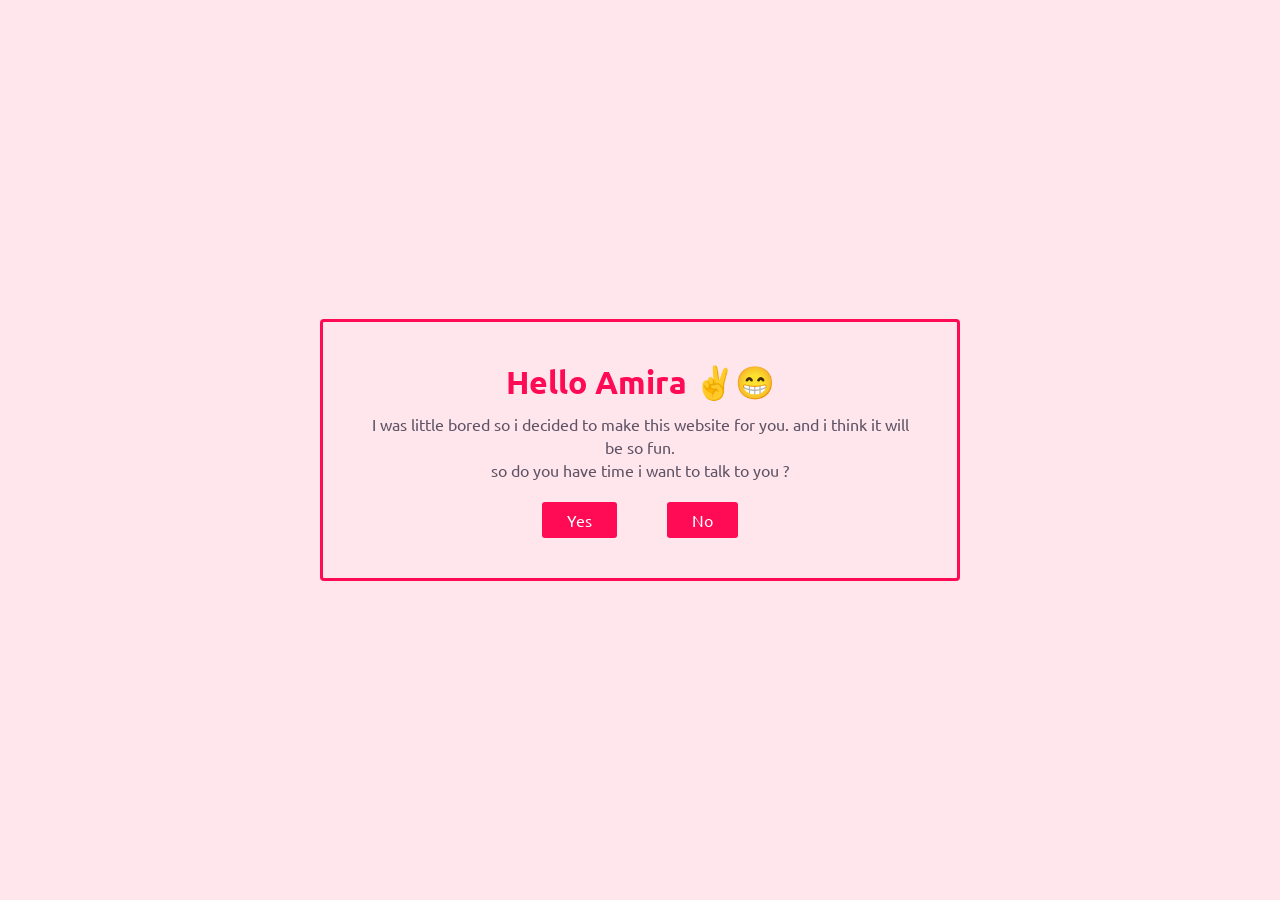
==== index.html @ 5960e157 "Add files via upload" ====
<!DOCTYPE html>
<html lang="en">

<head>
    <meta charset="UTF-8">
    <meta name="viewport" content="width=device-width, initial-scale=1.0">
    <link rel="stylesheet" href="styles.css">
    <title>Gift for you 🎉</title>
</head>

<body>
    <div class="wrapper">
        <div class="container">
            <div class="big-text">
                Hello Amira ✌️😁
            </div>
            <div class="small-text">
                I was little bored so i decided to make this website for you. and i think it will be so fun.<br>
                so do you have time i want to talk to you ?
            </div>
            <div class="buttons">
                <a href="pages/second-page.html">
                    <div class="button" id="ok">Yes</div>
                </a>
                <a href="pages/sorry.html">
                    <div class="button" id="no">No</div>
                </a>
            </div>
        </div>
    </div>
</body>

</html>
---- styles.css ----
@import url('https://fonts.googleapis.com/css2?family=Ubuntu:ital,wght@0,300;0,400;0,500;0,700;1,300;1,400;1,500;1,700&display=swap');

:root {
    --bg-color: #ffe5ec;
    --main-color: #ff0a54;
    --sec-color: #5e5364;
    --dark-pink: #c9184a;
}

* {
    box-sizing: border-box;
    user-select: none;
}

body {
    margin: 0;
    padding: 0;
    background-color: var(--bg-color) !important;
    font-family: "Ubuntu", sans-serif;
}

.wrapper {
    width: 100%;
    height: 100vh;
    display: flex;
    justify-content: center;
    align-items: center;
}

.container {
    width: 80%;
    text-align: center;
    border: 3px solid var(--main-color);
    padding: 40px;
    border-radius: 4px;
}

.big-text {
    color: var(--main-color);
    font-weight: 700;
    font-size: 2rem;
    margin-bottom: 10px;
}

.meme-img {
    width: 50%;
    margin: 10px auto;
}

img {
    width: 100%;
}

.small-text {
    color: var(--sec-color);
    font-weight: 400;
    font-size: 1rem;
    line-height: 23px;
}

.buttons {
    display: flex;
    justify-content: center;
    align-items: center;
    gap: 50px;
    margin-top: 20px;
}

.button {
    background-color: var(--main-color);
    padding: 8px 25px;
    color: #fff;
    font-weight: 400;
    border-radius: 3px;
    cursor: pointer;
}

.button:hover {
    background-color: var(--dark-pink);
}

a {
    text-decoration: none;
}

.grid {
    display: grid;
    grid-template-columns: repeat(2, 1fr);
    gap: 1rem;
    margin-block: 20px;
}

.color-grid {
    display: grid;
    grid-template-columns: repeat(3, 1fr);
    gap: 1rem;
    margin-block: 20px;
}

.country {
    border: 3px solid var(--main-color);
    transition: .3s ease;
    border-radius: 4px;
}

.country:hover {
    border: 3px solid var(--main-color);
    transform: scale(1.05);
}

.country:active {
    transform: scale(.97);
}

.country img {
    height: 100%;
}

.activity {
    border: 3px solid var(--main-color);
    transition: .3s ease;
    border-radius: 4px;
    margin-bottom: 30px;
    cursor: pointer;
}

.activity:active {
    transform: scale(.97);
}

.activity img {
    height: 100%;
    object-fit: cover;
}

.sub-text {
    margin-top: 5px;
}

.color {
    width: 50px;
    height: 50px;
    background-color: #ccc;
    margin: 0 auto;
    border-radius: 50%;
    cursor: pointer;
}

.color > div {
    width: 100%;
    height: 100%;
    border-radius: inherit;
}

.blue {
    background-color: blue;
}

.red {
    background-color: red;
}

.white {
    background-color: white;
}

.black {
    background-color: black;
}

.pink {
    background-color: pink;
}

.voilet {
    background-color: rgb(199, 22, 199);
}

.orange {
    background-color: rgb(255, 111, 0);
}

.green {
    background-color: rgb(7, 176, 7);
}

.yellow {
    background-color: yellow;
}

.color:hover {
    transform: scale(1.05);
}

.color:active {
    transform: scale(.95);
}

input[type="text"] {
    width: 100%;
    padding: 10px 15px;
    margin: 10px 0;
    outline: none;
    font-size: 1rem;
    border: 2px solid var(--main-color);
    border-radius: 4px;
}

@media (min-width: 992px) {
    .container {
        width: 50%;
    }
    .grid {
        grid-template-columns: repeat(3, 1fr);
    }
}
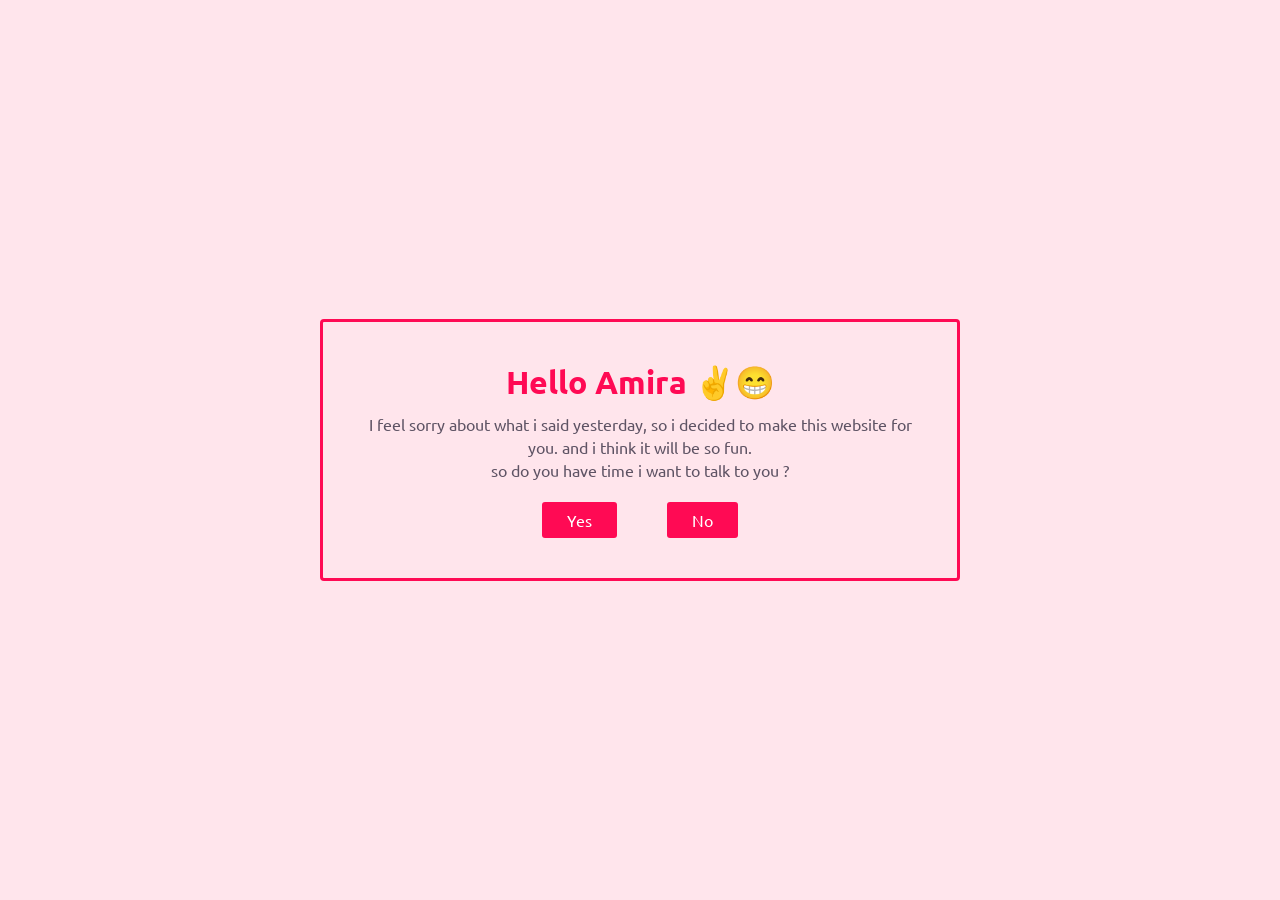
==== commit 801248e5: "Add files via upload" ====
--- a/index.html
+++ b/index.html
@@ -15,7 +15,8 @@
                 Hello Amira ✌️😁
             </div>
             <div class="small-text">
-                I was little bored so i decided to make this website for you. and i think it will be so fun.<br>
+                I feel sorry about what i said yesterday, so i decided to make this website for you. and i think it will
+                be so fun.<br>
                 so do you have time i want to talk to you ?
             </div>
             <div class="buttons">
